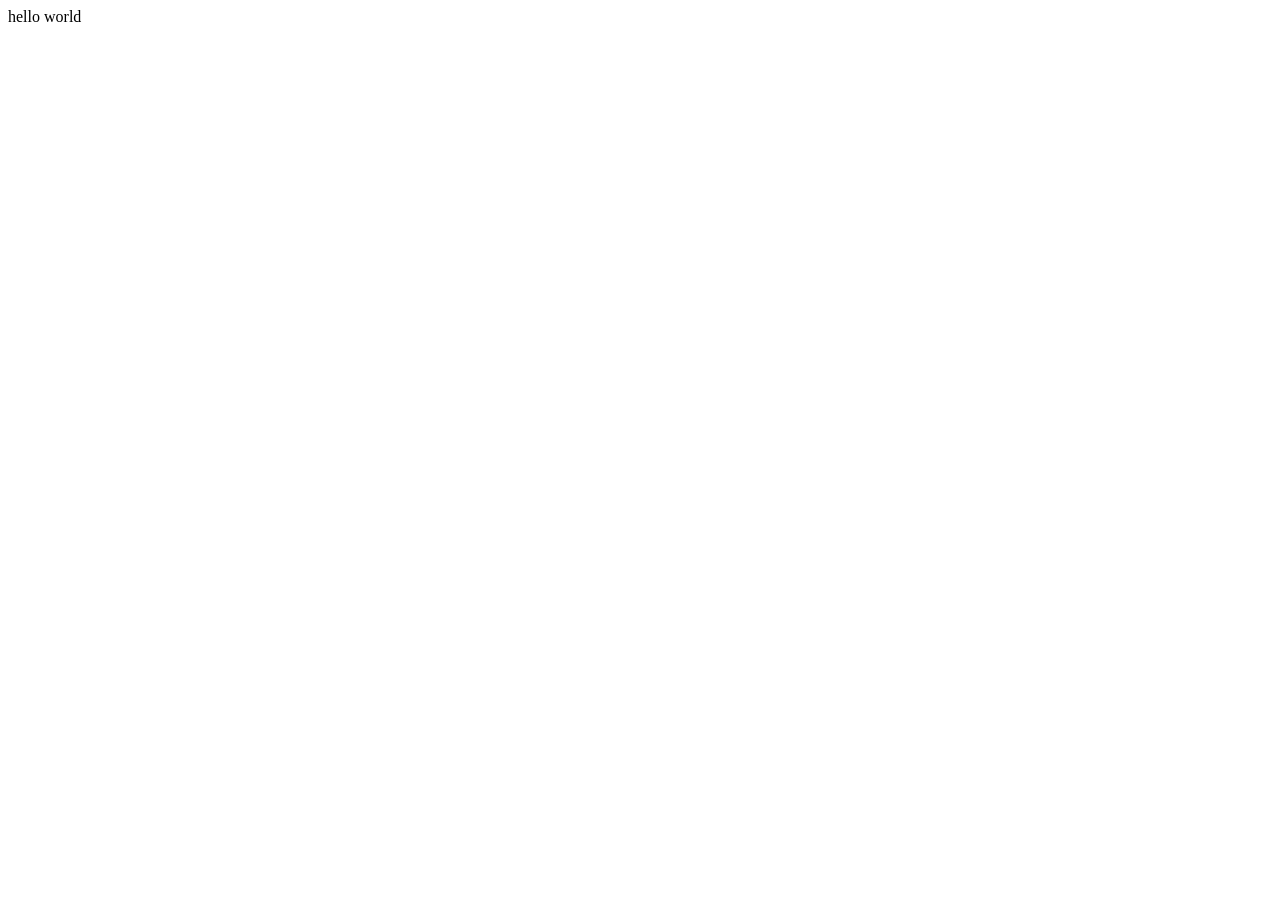
==== index.html @ 7b6bc14b "first commit" ====
<!DOCTYPE html>
<html lang="ja">
<head>
    <meta charset="UTF-8">
    <meta http-equiv="X-UA-Compatible" content="IE=edge">
    <meta name="viewport" content="width=device-width, initial-scale=1.0">
    <title>Document</title>
</head>
<body>
    hello world
</body>
</html>
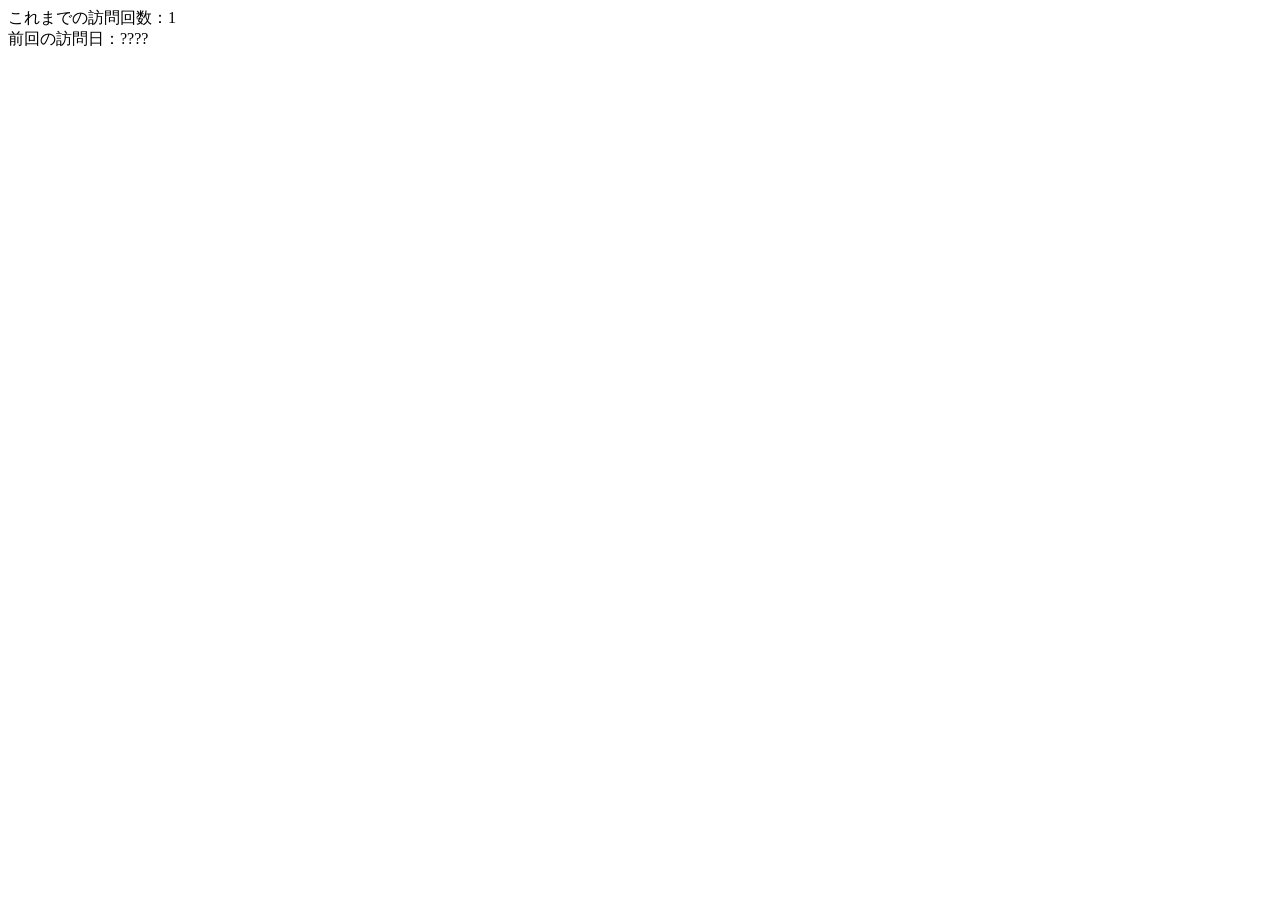
==== commit 7b244560: "Cookieテンプレ" ====
--- a/index.html
+++ b/index.html
@@ -1,12 +1,76 @@
 <!DOCTYPE html>
 <html lang="ja">
+
 <head>
     <meta charset="UTF-8">
     <meta http-equiv="X-UA-Compatible" content="IE=edge">
     <meta name="viewport" content="width=device-width, initial-scale=1.0">
     <title>Document</title>
+    <script>
+        times = getCookie("Times");
+        if (times == "") {
+            times = 1;
+        }
+        date = getCookie("Date");
+        if (date == "") {
+            date = "????";
+        }
+        document.write("これまでの訪問回数：" + times + "<br>");
+        document.write("前回の訪問日：" + date + "<br>");
+
+        times++;
+
+        // 時間取得
+        dd = new Date();
+        ye = dd.getYear(); if (ye < 1900) ye += 1900;
+        mo = dd.getMonth() + 1; if (mo < 10) mo = "0" + mo;
+        da = dd.getDate(); if (da < 10) da = "0" + da;
+        ho = dd.getHours(); if (ho < 10) ho = "0" + ho;
+        mi = dd.getMinutes(); if (mi < 10) mi = "0" + mi;
+        se = dd.getSeconds(); if (se < 10) se = "0" + se;
+        date = ye + "/" + mo + "/" + da + " " + ho + ":" + mi + ":" + se;
+
+        setCookie("Times", times);
+        setCookie("Date", date);
+
+        //ここにgoogle spread sheetに書き込む処理を書く
+        
+
+        // clearCookie("Times");
+        // clearCookie("Date");
+
+        // 関数定義
+        // getCookie関数
+        function getCookie(key, tmp1, tmp2, xx1, xx2, xx3) {
+            tmp1 = " " + document.cookie + ";";
+            xx1 = xx2 = 0;
+            len = tmp1.length;
+            while (xx1 < len) {
+                xx2 = tmp1.indexOf(";", xx1);
+                tmp2 = tmp1.substring(xx1 + 1, xx2);
+                xx3 = tmp2.indexOf("=");
+                if (tmp2.substring(0, xx3) == key) {
+                    return (unescape(tmp2.substring(xx3 + 1, xx2 - xx1 - 1)));
+                }
+                xx1 = xx2 + 1;
+            }
+            return ("");
+        }
+        // setCookie関数
+        function setCookie(key, val, tmp) {
+            tmp = key + "=" + escape(val) + "; ";
+            // tmp += "path=" + location.pathname + "; ";
+            // cookie 有効期限追加
+            tmp += "expires=Tue, 31-Dec-2030 23:59:59; ";
+            document.cookie = tmp;
+        }
+        function clearCookie(key) {
+            document.cookie = key + "=" + "xx; expires=Tue, 1-Jan-1980 00:00:00;";
+        }
+    </script>
 </head>
+
 <body>
-    hello world
 </body>
+
 </html>
